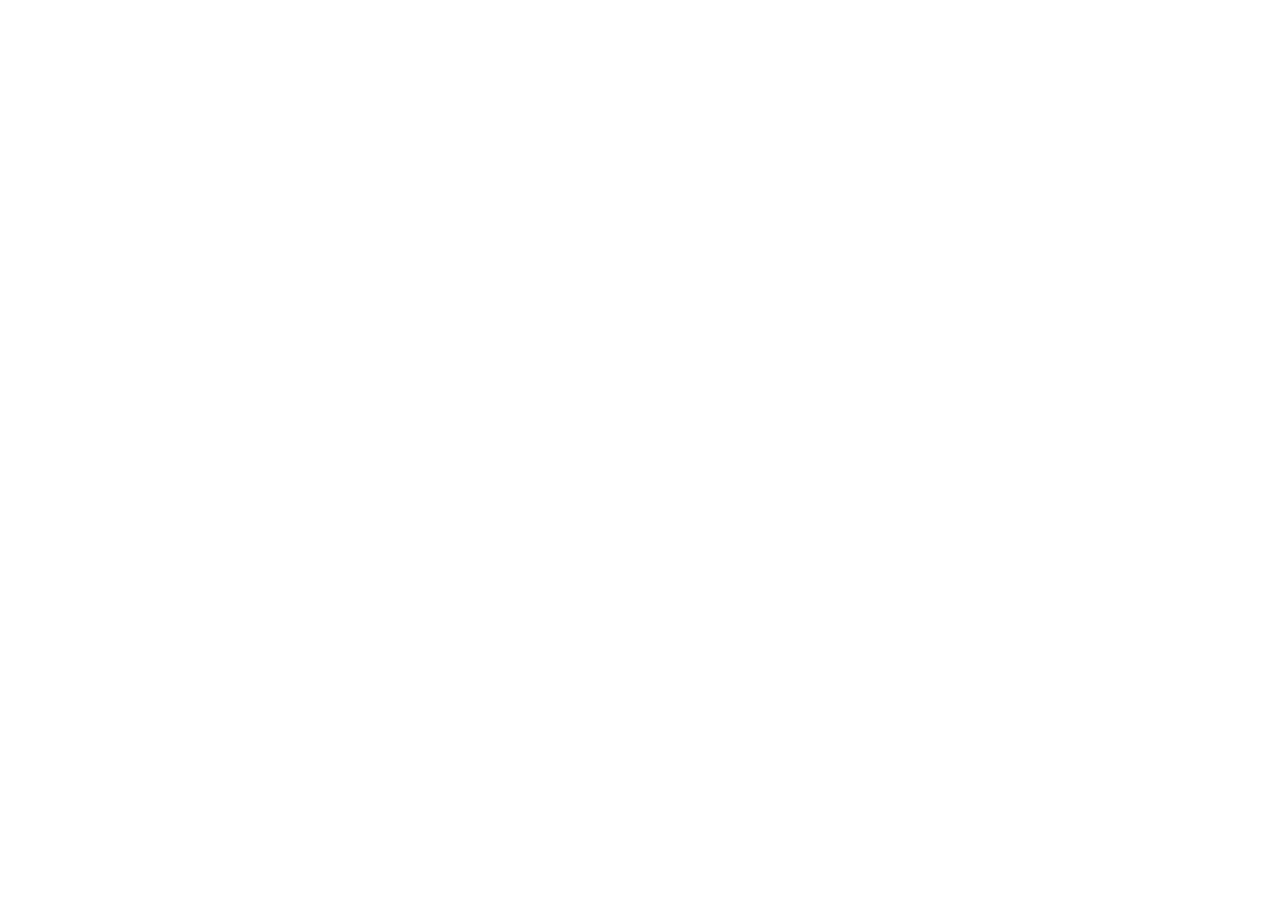
==== index.html @ d0f1e34f "Add files via upload" ====
<!DOCTYPE html>
<html lang="id">
<head>
    <meta charset="UTF-8">
    <meta name="viewport" content="width=device-width, initial-scale=1.0">
    <title>Rawatan Pagi - Gereja Pemulihan</title>
    <style>
        body {
            font-family: sans-serif;
            text-align: center;
            padding: 50px 20px;
            background-color: #f9f9f9;
            color: #333;
        }
        .card {
            background: white;
            padding: 30px;
            border-radius: 12px;
            box-shadow: 0 4px 10px rgba(0,0,0,0.1);
            max-width: 400px;
            margin: 0 auto;
        }
    </style>
</head>
<body>
    <div class="card">
        <h2>RAWATAN PAGI</h2>
        <p id="status">Mengarahkan ke materi hari ini...</p>
    </div>

    <script>
        // DAFTAR LINK SWAY BERDASARKAN TANGGAL (1 - 31)
        // Silakan ganti link di dalam tanda kutip sesuai link Sway Anda
        const linkSway = {
            1: "https://sway.cloud.microsoft/LINK_SWAY_TANGGAL_1",
            2: "https://sway.cloud.microsoft/LINK_SWAY_TANGGAL_2",
            3: "https://sway.cloud.microsoft/LINK_SWAY_TANGGAL_3",
            4: "https://sway.cloud.microsoft/LINK_SWAY_TANGGAL_4",
            5: "https://sway.cloud.microsoft/LINK_SWAY_TANGGAL_5",
            6: "https://sway.cloud.microsoft/LINK_SWAY_TANGGAL_6",
            7: "https://sway.cloud.microsoft/LINK_SWAY_TANGGAL_7",
            8: "https://sway.cloud.microsoft/LINK_SWAY_TANGGAL_8",
            9: "https://sway.cloud.microsoft/LINK_SWAY_TANGGAL_9",
            10: "https://sway.cloud.microsoft/LINK_SWAY_TANGGAL_10",
            // Silakan teruskan sampai tanggal 31...
        };

        // Ambil angka tanggal hari ini (1 - 31)
        const tanggalHariIni = new Date().getDate();

        // Cek dan alihkan otomatis
        if (linkSway[tanggalHariIni] && linkSway[tanggalHariIni].startsWith("http")) {
            window.location.href = linkSway[tanggalHariIni];
        } else {
            document.getElementById("status").innerText = "Materi Rawatan Pagi untuk tanggal " + tanggalHariIni + " belum tersedia.";
        }
    </script>
</body>
</html>
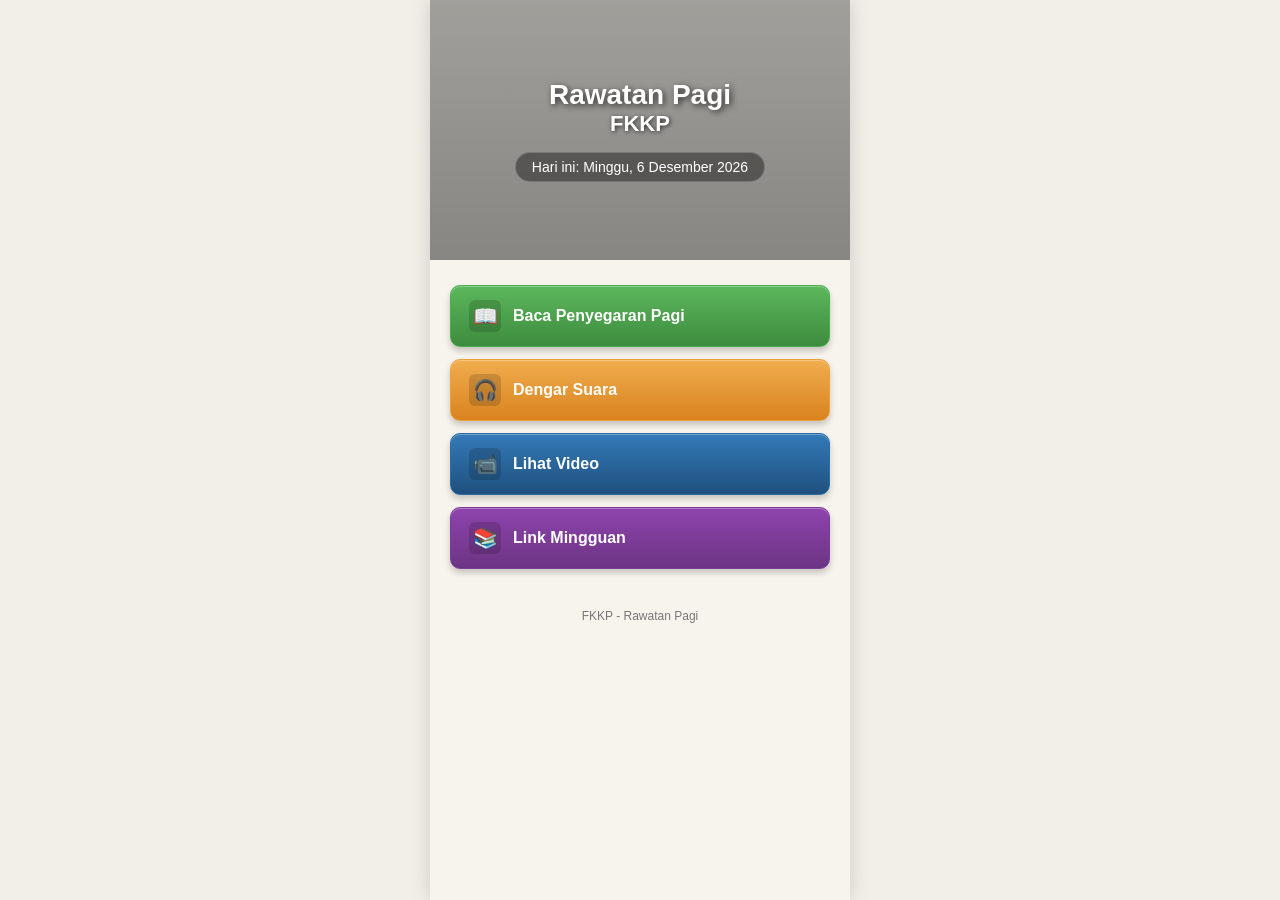
==== commit 6255961a: "Add files via upload" ====
--- a/index.html
+++ b/index.html
@@ -1,59 +1,353 @@
-<!DOCTYPE html>
-<html lang="id">
-<head>
-    <meta charset="UTF-8">
-    <meta name="viewport" content="width=device-width, initial-scale=1.0">
-    <title>Rawatan Pagi - Gereja Pemulihan</title>
-    <style>
-        body {
-            font-family: sans-serif;
-            text-align: center;
-            padding: 50px 20px;
-            background-color: #f9f9f9;
-            color: #333;
-        }
-        .card {
-            background: white;
-            padding: 30px;
-            border-radius: 12px;
-            box-shadow: 0 4px 10px rgba(0,0,0,0.1);
-            max-width: 400px;
-            margin: 0 auto;
-        }
-    </style>
-</head>
-<body>
-    <div class="card">
-        <h2>RAWATAN PAGI</h2>
-        <p id="status">Mengarahkan ke materi hari ini...</p>
-    </div>
-
-    <script>
-        // DAFTAR LINK SWAY BERDASARKAN TANGGAL (1 - 31)
-        // Silakan ganti link di dalam tanda kutip sesuai link Sway Anda
-        const linkSway = {
-            1: "https://sway.cloud.microsoft/LINK_SWAY_TANGGAL_1",
-            2: "https://sway.cloud.microsoft/LINK_SWAY_TANGGAL_2",
-            3: "https://sway.cloud.microsoft/LINK_SWAY_TANGGAL_3",
-            4: "https://sway.cloud.microsoft/LINK_SWAY_TANGGAL_4",
-            5: "https://sway.cloud.microsoft/LINK_SWAY_TANGGAL_5",
-            6: "https://sway.cloud.microsoft/LINK_SWAY_TANGGAL_6",
-            7: "https://sway.cloud.microsoft/LINK_SWAY_TANGGAL_7",
-            8: "https://sway.cloud.microsoft/LINK_SWAY_TANGGAL_8",
-            9: "https://sway.cloud.microsoft/LINK_SWAY_TANGGAL_9",
-            10: "https://sway.cloud.microsoft/LINK_SWAY_TANGGAL_10",
-            // Silakan teruskan sampai tanggal 31...
-        };
-
-        // Ambil angka tanggal hari ini (1 - 31)
-        const tanggalHariIni = new Date().getDate();
-
-        // Cek dan alihkan otomatis
-        if (linkSway[tanggalHariIni] && linkSway[tanggalHariIni].startsWith("http")) {
-            window.location.href = linkSway[tanggalHariIni];
-        } else {
-            document.getElementById("status").innerText = "Materi Rawatan Pagi untuk tanggal " + tanggalHariIni + " belum tersedia.";
-        }
-    </script>
-</body>
+<!DOCTYPE html>
+<html lang="id">
+<head>
+    <meta charset="UTF-8">
+    <meta name="viewport" content="width=device-width, initial-scale=1.0">
+    <title>Rawatan Pagi - FKKP</title>
+    <style>
+        * {
+            box-sizing: border-box;
+            margin: 0;
+            padding: 0;
+            font-family: 'Segoe UI', Roboto, Helvetica, Arial, sans-serif;
+        }
+
+        body {
+            background-color: #f2efe9;
+            display: flex;
+            justify-content: center;
+            align-items: center;
+            min-height: 100vh;
+        }
+
+        .container {
+            width: 100%;
+            max-width: 420px;
+            background-color: #f7f4ed;
+            min-height: 100vh;
+            box-shadow: 0 0 20px rgba(0,0,0,0.15);
+            display: flex;
+            flex-direction: column;
+            position: relative;
+        }
+
+        /* Header Pemandangan */
+        .header {
+            position: relative;
+            background: linear-gradient(rgba(0, 0, 0, 0.35), rgba(0, 0, 0, 0.45)), 
+                        url('https://images.unsplash.com/photo-1506744038136-46273834b3fb?auto=format&fit=crop&w=800&q=80') center/cover no-repeat;
+            height: 260px;
+            display: flex;
+            flex-direction: column;
+            justify-content: center;
+            align-items: center;
+            color: white;
+            text-align: center;
+            padding: 20px;
+        }
+
+        .header h1 {
+            font-size: 28px;
+            font-weight: 700;
+            text-shadow: 2px 2px 6px rgba(0,0,0,0.7);
+            line-height: 1.2;
+        }
+
+        .header h2 {
+            font-size: 22px;
+            font-weight: 600;
+            margin-bottom: 15px;
+            text-shadow: 1px 1px 4px rgba(0,0,0,0.7);
+        }
+
+        .header .date-badge {
+            background: rgba(0, 0, 0, 0.4);
+            padding: 6px 16px;
+            border-radius: 20px;
+            font-size: 14px;
+            font-weight: 500;
+            backdrop-filter: blur(4px);
+            border: 1px solid rgba(255, 255, 255, 0.2);
+        }
+
+        /* Container Content */
+        .content {
+            padding: 25px 20px;
+            display: flex;
+            flex-direction: column;
+            gap: 12px;
+            flex-grow: 1;
+        }
+
+        .page-title {
+            text-align: center;
+            font-size: 22px;
+            font-weight: bold;
+            color: #333;
+            margin-bottom: 5px;
+        }
+
+        .page-subtitle {
+            text-align: center;
+            font-size: 14px;
+            color: #666;
+            margin-bottom: 10px;
+        }
+
+        /* Style Tombol Utama */
+        .btn {
+            display: flex;
+            align-items: center;
+            justify-content: flex-start;
+            padding: 14px 18px;
+            border-radius: 10px;
+            color: white;
+            text-decoration: none;
+            font-weight: 600;
+            font-size: 16px;
+            box-shadow: 0 4px 6px rgba(0, 0, 0, 0.2), inset 0 1px 0 rgba(255, 255, 255, 0.3);
+            transition: transform 0.1s ease, box-shadow 0.1s ease;
+            cursor: pointer;
+            border: none;
+            width: 100%;
+            text-align: left;
+        }
+
+        .btn:active {
+            transform: translateY(2px);
+            box-shadow: 0 2px 3px rgba(0,0,0,0.2);
+        }
+
+        .btn-icon {
+            font-size: 20px;
+            margin-right: 12px;
+            display: flex;
+            align-items: center;
+            justify-content: center;
+            width: 32px;
+            height: 32px;
+            background: rgba(0, 0, 0, 0.15);
+            border-radius: 6px;
+        }
+
+        /* Warna Tombol */
+        .btn-brown  { background: linear-gradient(to bottom, #7f5539, #5c3d2e); border: 1px solid #5c3d2e; }
+        .btn-green  { background: linear-gradient(to bottom, #5cb85c, #3d8b3d); border: 1px solid #4cae4c; }
+        .btn-orange { background: linear-gradient(to bottom, #f0ad4e, #d9831f); border: 1px solid #eea236; }
+        .btn-blue   { background: linear-gradient(to bottom, #337ab7, #1f507e); border: 1px solid #2e6da4; }
+        .btn-purple { background: linear-gradient(to bottom, #8e44ad, #6c3483); border: 1px solid #7d3c98; }
+        .btn-teal   { background: linear-gradient(to bottom, #16a085, #117a65); border: 1px solid #117a65; }
+
+        .btn-back {
+            background: transparent;
+            color: #555;
+            border: 1px solid #ccc;
+            text-align: center;
+            justify-content: center;
+            margin-top: 15px;
+            box-shadow: none;
+        }
+
+        .footer {
+            text-align: center;
+            padding: 15px;
+            font-size: 12px;
+            color: #777;
+        }
+
+        .hidden { display: none !important; }
+    </style>
+</head>
+<body>
+
+    <div class="container">
+        
+        <!-- ================= HALAMAN 1: BERANDA UTAMA ================= -->
+        <div id="halamanUtama">
+            <div class="header">
+                <h1>Rawatan Pagi</h1>
+                <h2>FKKP</h2>
+                <div class="date-badge" id="tampilTanggal">Hari ini: -</div>
+            </div>
+
+            <div class="content">
+                <!-- Tombol 1: Baca Penyegaran Pagi (Otomatis Hari Ini) -->
+                <button class="btn btn-green" onclick="bukaSwayHarian(hariIni)">
+                    <span class="btn-icon">📖</span>
+                    <span>Baca Penyegaran Pagi</span>
+                </button>
+
+                <!-- Tombol 2: Dengar Suara -->
+                <a href="https://sway.cloud.microsoft/LINK_AUDIO" target="_blank" class="btn btn-orange">
+                    <span class="btn-icon">🎧</span>
+                    <span>Dengar Suara</span>
+                </a>
+
+                <!-- Tombol 3: Lihat Video -->
+                <a href="https://sway.cloud.microsoft/LINK_VIDEO" target="_blank" class="btn btn-blue">
+                    <span class="btn-icon">📹</span>
+                    <span>Lihat Video</span>
+                </a>
+
+                <!-- Tombol 4: Pilih Hari / Link Mingguan -->
+                <button class="btn btn-purple" onclick="bukaTampilanPilihHari()">
+                    <span class="btn-icon">📚</span>
+                    <span>Link Mingguan</span>
+                </button>
+            </div>
+        </div>
+
+        <!-- ================= HALAMAN 2: PILIH HARI ================= -->
+        <div id="halamanPilihHari" class="hidden">
+            <div class="header" style="height: 180px;">
+                <h1>Pilih Hari</h1>
+                <div class="date-badge" id="tampilMingguKe" style="margin-top: 10px;">Minggu 1</div>
+            </div>
+
+            <div class="content">
+                <!-- 0. Garis Besar Minggu Ini -->
+                <button class="btn btn-brown" onclick="bukaSwayMingguan()">
+                    <span class="btn-icon">0</span>
+                    <span>Garis Besar Minggu ini</span>
+                </button>
+
+                <!-- Hari 1 - 6 -->
+                <button class="btn btn-brown" onclick="bukaSwayHarian(1)">
+                    <span class="btn-icon">1</span>
+                    <span>Hari 1 - Senin</span>
+                </button>
+
+                <button class="btn btn-green" onclick="bukaSwayHarian(2)">
+                    <span class="btn-icon">2</span>
+                    <span>Hari 2 - Selasa</span>
+                </button>
+
+                <button class="btn btn-blue" onclick="bukaSwayHarian(3)">
+                    <span class="btn-icon">3</span>
+                    <span>Hari 3 - Rabu</span>
+                </button>
+
+                <button class="btn btn-purple" onclick="bukaSwayHarian(4)">
+                    <span class="btn-icon">4</span>
+                    <span>Hari 4 - Kamis</span>
+                </button>
+
+                <button class="btn btn-orange" onclick="bukaSwayHarian(5)">
+                    <span class="btn-icon">5</span>
+                    <span>Hari 5 - Jumat</span>
+                </button>
+
+                <button class="btn btn-teal" onclick="bukaSwayHarian(6)">
+                    <span class="btn-icon">6</span>
+                    <span>Hari 6 - Sabtu</span>
+                </button>
+
+                <!-- Tombol Kembali -->
+                <button class="btn btn-back" onclick="bukaHalamanUtama()">
+                    Kembali ke Beranda
+                </button>
+            </div>
+        </div>
+
+        <div class="footer">
+            FKKP - Rawatan Pagi
+        </div>
+    </div>
+
+    <script>
+        // =========================================================================
+        // 1. SET TANGGAL SENIN MINGGU KE-1
+        // =========================================================================
+        const tanggalMulaiMinggu1 = new Date(2026, 9, 5); // Contoh: Senin, 5 Oktober 2026
+
+        // =========================================================================
+        // 2. DAFTAR LINK SWAY HARIAN (12 MINGGU x 7 HARI)
+        // =========================================================================
+        const linkSway = {
+            // --- MINGGU 1 ---
+            "m1_1": "https://sway.cloud.microsoft/LINK_SWAY_HARIAN_M1_SENIN",
+            "m1_2": "https://sway.cloud.microsoft/LINK_SWAY_HARIAN_M1_SELASA",
+            "m1_3": "https://sway.cloud.microsoft/LINK_SWAY_HARIAN_M1_RABU",
+            "m1_4": "https://sway.cloud.microsoft/LINK_SWAY_HARIAN_M1_KAMIS",
+            "m1_5": "https://sway.cloud.microsoft/LINK_SWAY_HARIAN_M1_JUMAT",
+            "m1_6": "https://sway.cloud.microsoft/LINK_SWAY_HARIAN_M1_SABTU",
+            "m1_0": "https://sway.cloud.microsoft/LINK_SWAY_HARIAN_M1_MINGGU",
+
+            // --- MINGGU 2 ---
+            "m2_1": "https://sway.cloud.microsoft/LINK_SWAY_HARIAN_M2_SENIN",
+            "m2_2": "https://sway.cloud.microsoft/LINK_SWAY_HARIAN_M2_SELASA",
+            "m2_3": "https://sway.cloud.microsoft/LINK_SWAY_HARIAN_M2_RABU",
+            "m2_4": "https://sway.cloud.microsoft/LINK_SWAY_HARIAN_M2_KAMIS",
+            "m2_5": "https://sway.cloud.microsoft/LINK_SWAY_HARIAN_M2_JUMAT",
+            "m2_6": "https://sway.cloud.microsoft/LINK_SWAY_HARIAN_M2_SABTU",
+            "m2_0": "https://sway.cloud.microsoft/LINK_SWAY_HARIAN_M2_MINGGU",
+            
+            // ... Silakan teruskan sampai m12_0
+        };
+
+        // =========================================================================
+        // 3. DAFTAR LINK SWAY MINGGUAN (GARIS BESAR MINGGU INI)
+        // =========================================================================
+        const linkSwayMingguan = {
+            "m1": "https://sway.cloud.microsoft/LINK_MINGGUAN_1",
+            "m2": "https://sway.cloud.microsoft/LINK_MINGGUAN_2",
+            "m3": "https://sway.cloud.microsoft/LINK_MINGGUAN_3",
+            // ... Silakan teruskan sampai m12
+        };
+
+        // =========================================================================
+        // 4. LOGIKA PERHITUNGAN
+        // =========================================================================
+        const sekarang = new Date();
+        
+        // Format Tanggal: "Hari ini: Rabu, 7 Oktober 2026"
+        const namaHari = ["Minggu", "Senin", "Selasa", "Rabu", "Kamis", "Jumat", "Sabtu"];
+        const namaBulan = ["Januari", "Februari", "Maret", "April", "Mei", "Juni", "Juli", "Agustus", "September", "Oktober", "November", "Desember"];
+        
+        const stringTanggal = "Hari ini: " + namaHari[sekarang.getDay()] + ", " + sekarang.getDate() + " " + namaBulan[sekarang.getMonth()] + " " + sekarang.getFullYear();
+        document.getElementById("tampilTanggal").innerText = stringTanggal;
+
+        // Hitung Minggu Ke-
+        const selisihWaktu = sekarang.getTime() - tanggalMulaiMinggu1.getTime();
+        const selisihHari = Math.floor(selisihWaktu / (1000 * 60 * 60 * 24));
+
+        let mingguKe = Math.floor(selisihHari / 7) + 1;
+        if (mingguKe < 1) mingguKe = 1;
+        if (mingguKe > 12) mingguKe = 12;
+
+        const hariIni = sekarang.getDay(); 
+        document.getElementById("tampilMingguKe").innerText = "Minggu " + mingguKe;
+
+        // Navigasi Halaman
+        function bukaTampilanPilihHari() {
+            document.getElementById("halamanUtama").classList.add("hidden");
+            document.getElementById("halamanPilihHari").classList.remove("hidden");
+        }
+
+        function bukaHalamanUtama() {
+            document.getElementById("halamanPilihHari").classList.add("hidden");
+            document.getElementById("halamanUtama").classList.remove("hidden");
+        }
+
+        // Fungsi Buka Sway Harian
+        function bukaSwayHarian(hari) {
+            const kunciHarian = `m${mingguKe}_${hari}`;
+            if (linkSway[kunciHarian] && linkSway[kunciHarian].startsWith("http")) {
+                window.location.href = linkSway[kunciHarian];
+            } else {
+                alert("Link materi belum diatur atau link belum valid.");
+            }
+        }
+
+        // Fungsi Buka Sway Mingguan
+        function bukaSwayMingguan() {
+            const kunciMingguan = `m${mingguKe}`;
+            if (linkSwayMingguan[kunciMingguan] && linkSwayMingguan[kunciMingguan].startsWith("http")) {
+                window.location.href = linkSwayMingguan[kunciMingguan];
+            } else {
+                alert("Link Garis Besar Mingguan belum diatur atau link belum valid.");
+            }
+        }
+    </script>
+</body>
 </html>
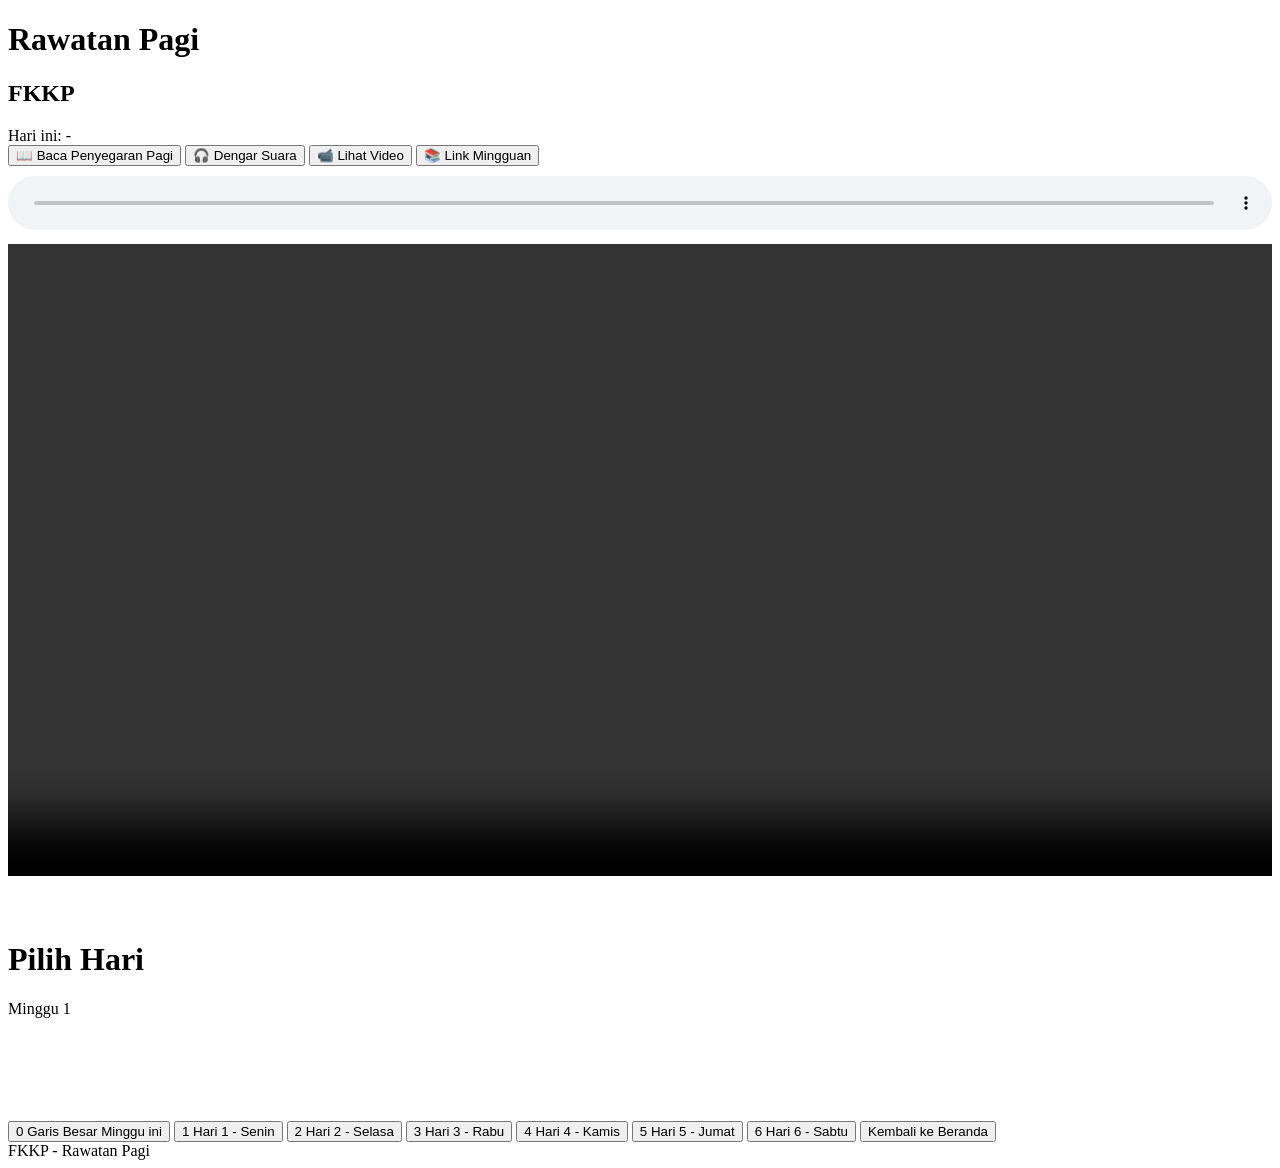
==== commit a7fc0027: "Add files via upload" ====
--- a/index.html
+++ b/index.html
@@ -4,164 +4,12 @@
     <meta charset="UTF-8">
     <meta name="viewport" content="width=device-width, initial-scale=1.0">
     <title>Rawatan Pagi - FKKP</title>
-    <style>
-        * {
-            box-sizing: border-box;
-            margin: 0;
-            padding: 0;
-            font-family: 'Segoe UI', Roboto, Helvetica, Arial, sans-serif;
-        }
-
-        body {
-            background-color: #f2efe9;
-            display: flex;
-            justify-content: center;
-            align-items: center;
-            min-height: 100vh;
-        }
-
-        .container {
-            width: 100%;
-            max-width: 420px;
-            background-color: #f7f4ed;
-            min-height: 100vh;
-            box-shadow: 0 0 20px rgba(0,0,0,0.15);
-            display: flex;
-            flex-direction: column;
-            position: relative;
-        }
-
-        /* Header Pemandangan */
-        .header {
-            position: relative;
-            background: linear-gradient(rgba(0, 0, 0, 0.35), rgba(0, 0, 0, 0.45)), 
-                        url('https://images.unsplash.com/photo-1506744038136-46273834b3fb?auto=format&fit=crop&w=800&q=80') center/cover no-repeat;
-            height: 260px;
-            display: flex;
-            flex-direction: column;
-            justify-content: center;
-            align-items: center;
-            color: white;
-            text-align: center;
-            padding: 20px;
-        }
-
-        .header h1 {
-            font-size: 28px;
-            font-weight: 700;
-            text-shadow: 2px 2px 6px rgba(0,0,0,0.7);
-            line-height: 1.2;
-        }
-
-        .header h2 {
-            font-size: 22px;
-            font-weight: 600;
-            margin-bottom: 15px;
-            text-shadow: 1px 1px 4px rgba(0,0,0,0.7);
-        }
-
-        .header .date-badge {
-            background: rgba(0, 0, 0, 0.4);
-            padding: 6px 16px;
-            border-radius: 20px;
-            font-size: 14px;
-            font-weight: 500;
-            backdrop-filter: blur(4px);
-            border: 1px solid rgba(255, 255, 255, 0.2);
-        }
-
-        /* Container Content */
-        .content {
-            padding: 25px 20px;
-            display: flex;
-            flex-direction: column;
-            gap: 12px;
-            flex-grow: 1;
-        }
-
-        .page-title {
-            text-align: center;
-            font-size: 22px;
-            font-weight: bold;
-            color: #333;
-            margin-bottom: 5px;
-        }
-
-        .page-subtitle {
-            text-align: center;
-            font-size: 14px;
-            color: #666;
-            margin-bottom: 10px;
-        }
-
-        /* Style Tombol Utama */
-        .btn {
-            display: flex;
-            align-items: center;
-            justify-content: flex-start;
-            padding: 14px 18px;
-            border-radius: 10px;
-            color: white;
-            text-decoration: none;
-            font-weight: 600;
-            font-size: 16px;
-            box-shadow: 0 4px 6px rgba(0, 0, 0, 0.2), inset 0 1px 0 rgba(255, 255, 255, 0.3);
-            transition: transform 0.1s ease, box-shadow 0.1s ease;
-            cursor: pointer;
-            border: none;
-            width: 100%;
-            text-align: left;
-        }
-
-        .btn:active {
-            transform: translateY(2px);
-            box-shadow: 0 2px 3px rgba(0,0,0,0.2);
-        }
-
-        .btn-icon {
-            font-size: 20px;
-            margin-right: 12px;
-            display: flex;
-            align-items: center;
-            justify-content: center;
-            width: 32px;
-            height: 32px;
-            background: rgba(0, 0, 0, 0.15);
-            border-radius: 6px;
-        }
-
-        /* Warna Tombol */
-        .btn-brown  { background: linear-gradient(to bottom, #7f5539, #5c3d2e); border: 1px solid #5c3d2e; }
-        .btn-green  { background: linear-gradient(to bottom, #5cb85c, #3d8b3d); border: 1px solid #4cae4c; }
-        .btn-orange { background: linear-gradient(to bottom, #f0ad4e, #d9831f); border: 1px solid #eea236; }
-        .btn-blue   { background: linear-gradient(to bottom, #337ab7, #1f507e); border: 1px solid #2e6da4; }
-        .btn-purple { background: linear-gradient(to bottom, #8e44ad, #6c3483); border: 1px solid #7d3c98; }
-        .btn-teal   { background: linear-gradient(to bottom, #16a085, #117a65); border: 1px solid #117a65; }
-
-        .btn-back {
-            background: transparent;
-            color: #555;
-            border: 1px solid #ccc;
-            text-align: center;
-            justify-content: center;
-            margin-top: 15px;
-            box-shadow: none;
-        }
-
-        .footer {
-            text-align: center;
-            padding: 15px;
-            font-size: 12px;
-            color: #777;
-        }
-
-        .hidden { display: none !important; }
-    </style>
+    <link rel="manifest" href="./manifest.json">
+    <link rel="stylesheet" href="./style.css">
 </head>
 <body>
 
     <div class="container">
-        
         <!-- ================= HALAMAN 1: BERANDA UTAMA ================= -->
         <div id="halamanUtama">
             <div class="header">
@@ -171,29 +19,42 @@
             </div>
 
             <div class="content">
-                <!-- Tombol 1: Baca Penyegaran Pagi (Otomatis Hari Ini) -->
-                <button class="btn btn-green" onclick="bukaSwayHarian(hariIni)">
+                <!-- Tombol 1: Baca Penyegaran Pagi -->
+                <button class="btn btn-green" id="btn-baca">
                     <span class="btn-icon">📖</span>
                     <span>Baca Penyegaran Pagi</span>
                 </button>
 
                 <!-- Tombol 2: Dengar Suara -->
-                <a href="https://sway.cloud.microsoft/LINK_AUDIO" target="_blank" class="btn btn-orange">
+                <button class="btn btn-orange" id="btn-audio">
                     <span class="btn-icon">🎧</span>
                     <span>Dengar Suara</span>
-                </a>
+                </button>
 
                 <!-- Tombol 3: Lihat Video -->
-                <a href="https://sway.cloud.microsoft/LINK_VIDEO" target="_blank" class="btn btn-blue">
+                <button class="btn btn-blue" id="btn-video">
                     <span class="btn-icon">📹</span>
                     <span>Lihat Video</span>
-                </a>
+                </button>
 
-                <!-- Tombol 4: Pilih Hari / Link Mingguan -->
+                <!-- Tombol 4: Link Mingguan / Pilihan Hari -->
                 <button class="btn btn-purple" onclick="bukaTampilanPilihHari()">
                     <span class="btn-icon">📚</span>
                     <span>Link Mingguan</span>
                 </button>
+
+                <!-- Konten Pembacaan / Media Langsung di Beranda -->
+                <div id="media-preview" class="media-preview hidden">
+                    <div id="audio-box" class="media-card hidden">
+                        <audio id="audio-player" controls style="width: 100%; margin-top: 10px;"></audio>
+                    </div>
+                    <div id="video-box" class="media-card hidden">
+                        <video id="video-player" controls playsinline style="width: 100%; margin-top: 10px;"></video>
+                    </div>
+                    <div id="text-box" class="media-card hidden" style="background: white; padding: 15px; border-radius: 8px; margin-top: 10px; text-align: left; color: #333;">
+                        <div id="renungan-body"></div>
+                    </div>
+                </div>
             </div>
         </div>
 
@@ -206,38 +67,38 @@
 
             <div class="content">
                 <!-- 0. Garis Besar Minggu Ini -->
-                <button class="btn btn-brown" onclick="bukaSwayMingguan()">
+                <button class="btn btn-brown" onclick="pilihHariDanKembali(0)">
                     <span class="btn-icon">0</span>
                     <span>Garis Besar Minggu ini</span>
                 </button>
 
                 <!-- Hari 1 - 6 -->
-                <button class="btn btn-brown" onclick="bukaSwayHarian(1)">
+                <button class="btn btn-brown" onclick="pilihHariDanKembali(1)">
                     <span class="btn-icon">1</span>
                     <span>Hari 1 - Senin</span>
                 </button>
 
-                <button class="btn btn-green" onclick="bukaSwayHarian(2)">
+                <button class="btn btn-green" onclick="pilihHariDanKembali(2)">
                     <span class="btn-icon">2</span>
                     <span>Hari 2 - Selasa</span>
                 </button>
 
-                <button class="btn btn-blue" onclick="bukaSwayHarian(3)">
+                <button class="btn btn-blue" onclick="pilihHariDanKembali(3)">
                     <span class="btn-icon">3</span>
                     <span>Hari 3 - Rabu</span>
                 </button>
 
-                <button class="btn btn-purple" onclick="bukaSwayHarian(4)">
+                <button class="btn btn-purple" onclick="pilihHariDanKembali(4)">
                     <span class="btn-icon">4</span>
                     <span>Hari 4 - Kamis</span>
                 </button>
 
-                <button class="btn btn-orange" onclick="bukaSwayHarian(5)">
+                <button class="btn btn-orange" onclick="pilihHariDanKembali(5)">
                     <span class="btn-icon">5</span>
                     <span>Hari 5 - Jumat</span>
                 </button>
 
-                <button class="btn btn-teal" onclick="bukaSwayHarian(6)">
+                <button class="btn btn-teal" onclick="pilihHariDanKembali(6)">
                     <span class="btn-icon">6</span>
                     <span>Hari 6 - Sabtu</span>
                 </button>
@@ -254,100 +115,6 @@
         </div>
     </div>
 
-    <script>
-        // =========================================================================
-        // 1. SET TANGGAL SENIN MINGGU KE-1
-        // =========================================================================
-        const tanggalMulaiMinggu1 = new Date(2026, 9, 5); // Contoh: Senin, 5 Oktober 2026
-
-        // =========================================================================
-        // 2. DAFTAR LINK SWAY HARIAN (12 MINGGU x 7 HARI)
-        // =========================================================================
-        const linkSway = {
-            // --- MINGGU 1 ---
-            "m1_1": "https://sway.cloud.microsoft/LINK_SWAY_HARIAN_M1_SENIN",
-            "m1_2": "https://sway.cloud.microsoft/LINK_SWAY_HARIAN_M1_SELASA",
-            "m1_3": "https://sway.cloud.microsoft/LINK_SWAY_HARIAN_M1_RABU",
-            "m1_4": "https://sway.cloud.microsoft/LINK_SWAY_HARIAN_M1_KAMIS",
-            "m1_5": "https://sway.cloud.microsoft/LINK_SWAY_HARIAN_M1_JUMAT",
-            "m1_6": "https://sway.cloud.microsoft/LINK_SWAY_HARIAN_M1_SABTU",
-            "m1_0": "https://sway.cloud.microsoft/LINK_SWAY_HARIAN_M1_MINGGU",
-
-            // --- MINGGU 2 ---
-            "m2_1": "https://sway.cloud.microsoft/LINK_SWAY_HARIAN_M2_SENIN",
-            "m2_2": "https://sway.cloud.microsoft/LINK_SWAY_HARIAN_M2_SELASA",
-            "m2_3": "https://sway.cloud.microsoft/LINK_SWAY_HARIAN_M2_RABU",
-            "m2_4": "https://sway.cloud.microsoft/LINK_SWAY_HARIAN_M2_KAMIS",
-            "m2_5": "https://sway.cloud.microsoft/LINK_SWAY_HARIAN_M2_JUMAT",
-            "m2_6": "https://sway.cloud.microsoft/LINK_SWAY_HARIAN_M2_SABTU",
-            "m2_0": "https://sway.cloud.microsoft/LINK_SWAY_HARIAN_M2_MINGGU",
-            
-            // ... Silakan teruskan sampai m12_0
-        };
-
-        // =========================================================================
-        // 3. DAFTAR LINK SWAY MINGGUAN (GARIS BESAR MINGGU INI)
-        // =========================================================================
-        const linkSwayMingguan = {
-            "m1": "https://sway.cloud.microsoft/LINK_MINGGUAN_1",
-            "m2": "https://sway.cloud.microsoft/LINK_MINGGUAN_2",
-            "m3": "https://sway.cloud.microsoft/LINK_MINGGUAN_3",
-            // ... Silakan teruskan sampai m12
-        };
-
-        // =========================================================================
-        // 4. LOGIKA PERHITUNGAN
-        // =========================================================================
-        const sekarang = new Date();
-        
-        // Format Tanggal: "Hari ini: Rabu, 7 Oktober 2026"
-        const namaHari = ["Minggu", "Senin", "Selasa", "Rabu", "Kamis", "Jumat", "Sabtu"];
-        const namaBulan = ["Januari", "Februari", "Maret", "April", "Mei", "Juni", "Juli", "Agustus", "September", "Oktober", "November", "Desember"];
-        
-        const stringTanggal = "Hari ini: " + namaHari[sekarang.getDay()] + ", " + sekarang.getDate() + " " + namaBulan[sekarang.getMonth()] + " " + sekarang.getFullYear();
-        document.getElementById("tampilTanggal").innerText = stringTanggal;
-
-        // Hitung Minggu Ke-
-        const selisihWaktu = sekarang.getTime() - tanggalMulaiMinggu1.getTime();
-        const selisihHari = Math.floor(selisihWaktu / (1000 * 60 * 60 * 24));
-
-        let mingguKe = Math.floor(selisihHari / 7) + 1;
-        if (mingguKe < 1) mingguKe = 1;
-        if (mingguKe > 12) mingguKe = 12;
-
-        const hariIni = sekarang.getDay(); 
-        document.getElementById("tampilMingguKe").innerText = "Minggu " + mingguKe;
-
-        // Navigasi Halaman
-        function bukaTampilanPilihHari() {
-            document.getElementById("halamanUtama").classList.add("hidden");
-            document.getElementById("halamanPilihHari").classList.remove("hidden");
-        }
-
-        function bukaHalamanUtama() {
-            document.getElementById("halamanPilihHari").classList.add("hidden");
-            document.getElementById("halamanUtama").classList.remove("hidden");
-        }
-
-        // Fungsi Buka Sway Harian
-        function bukaSwayHarian(hari) {
-            const kunciHarian = `m${mingguKe}_${hari}`;
-            if (linkSway[kunciHarian] && linkSway[kunciHarian].startsWith("http")) {
-                window.location.href = linkSway[kunciHarian];
-            } else {
-                alert("Link materi belum diatur atau link belum valid.");
-            }
-        }
-
-        // Fungsi Buka Sway Mingguan
-        function bukaSwayMingguan() {
-            const kunciMingguan = `m${mingguKe}`;
-            if (linkSwayMingguan[kunciMingguan] && linkSwayMingguan[kunciMingguan].startsWith("http")) {
-                window.location.href = linkSwayMingguan[kunciMingguan];
-            } else {
-                alert("Link Garis Besar Mingguan belum diatur atau link belum valid.");
-            }
-        }
-    </script>
+    <script src="./app.js"></script>
 </body>
 </html>
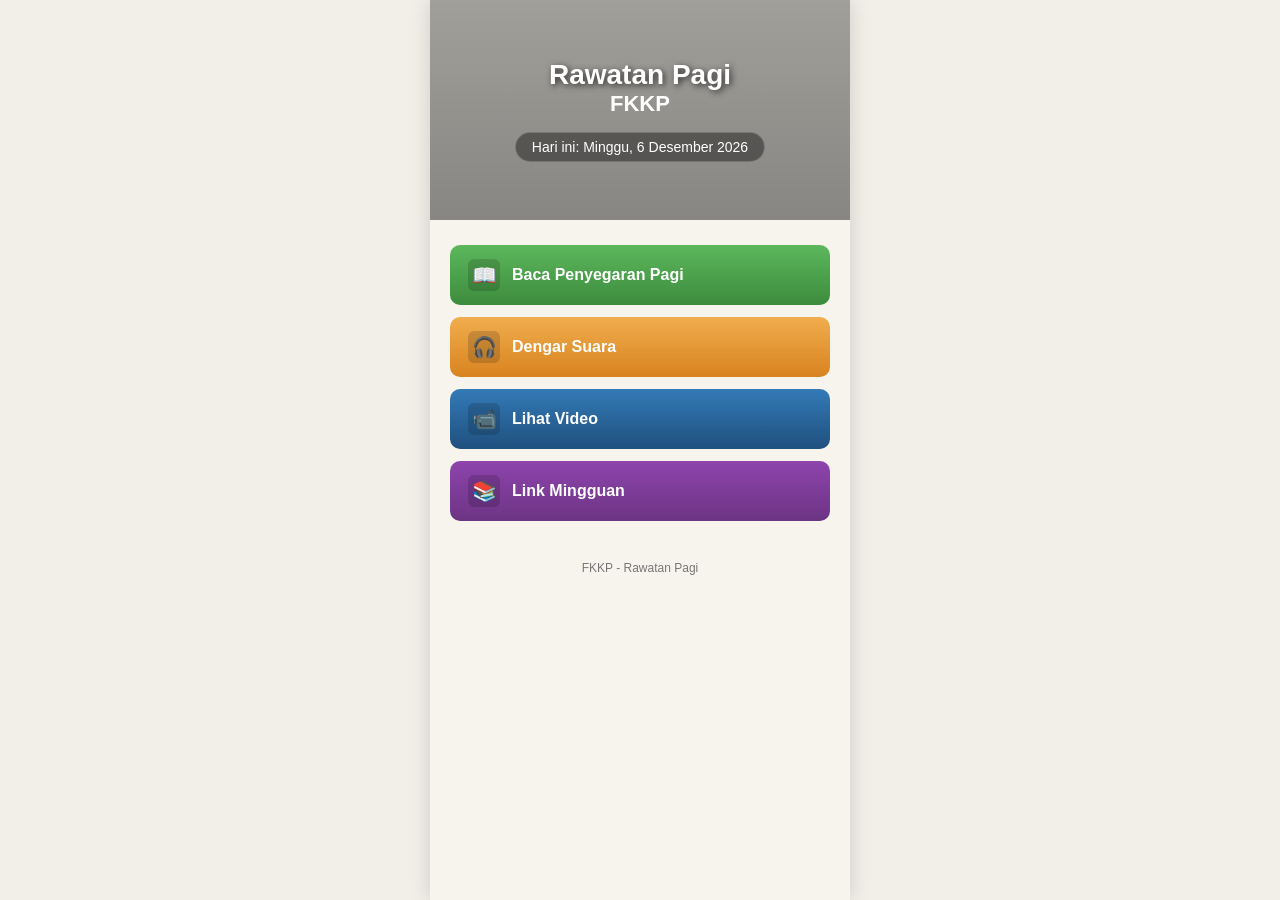
==== commit 2b355ddf: "Add files via upload" ====
--- a/index.html
+++ b/index.html
@@ -1,120 +1,120 @@
-<!DOCTYPE html>
-<html lang="id">
-<head>
-    <meta charset="UTF-8">
-    <meta name="viewport" content="width=device-width, initial-scale=1.0">
-    <title>Rawatan Pagi - FKKP</title>
-    <link rel="manifest" href="./manifest.json">
-    <link rel="stylesheet" href="./style.css">
-</head>
-<body>
-
-    <div class="container">
-        <!-- ================= HALAMAN 1: BERANDA UTAMA ================= -->
-        <div id="halamanUtama">
-            <div class="header">
-                <h1>Rawatan Pagi</h1>
-                <h2>FKKP</h2>
-                <div class="date-badge" id="tampilTanggal">Hari ini: -</div>
-            </div>
-
-            <div class="content">
-                <!-- Tombol 1: Baca Penyegaran Pagi -->
-                <button class="btn btn-green" id="btn-baca">
-                    <span class="btn-icon">📖</span>
-                    <span>Baca Penyegaran Pagi</span>
-                </button>
-
-                <!-- Tombol 2: Dengar Suara -->
-                <button class="btn btn-orange" id="btn-audio">
-                    <span class="btn-icon">🎧</span>
-                    <span>Dengar Suara</span>
-                </button>
-
-                <!-- Tombol 3: Lihat Video -->
-                <button class="btn btn-blue" id="btn-video">
-                    <span class="btn-icon">📹</span>
-                    <span>Lihat Video</span>
-                </button>
-
-                <!-- Tombol 4: Link Mingguan / Pilihan Hari -->
-                <button class="btn btn-purple" onclick="bukaTampilanPilihHari()">
-                    <span class="btn-icon">📚</span>
-                    <span>Link Mingguan</span>
-                </button>
-
-                <!-- Konten Pembacaan / Media Langsung di Beranda -->
-                <div id="media-preview" class="media-preview hidden">
-                    <div id="audio-box" class="media-card hidden">
-                        <audio id="audio-player" controls style="width: 100%; margin-top: 10px;"></audio>
-                    </div>
-                    <div id="video-box" class="media-card hidden">
-                        <video id="video-player" controls playsinline style="width: 100%; margin-top: 10px;"></video>
-                    </div>
-                    <div id="text-box" class="media-card hidden" style="background: white; padding: 15px; border-radius: 8px; margin-top: 10px; text-align: left; color: #333;">
-                        <div id="renungan-body"></div>
-                    </div>
-                </div>
-            </div>
-        </div>
-
-        <!-- ================= HALAMAN 2: PILIH HARI ================= -->
-        <div id="halamanPilihHari" class="hidden">
-            <div class="header" style="height: 180px;">
-                <h1>Pilih Hari</h1>
-                <div class="date-badge" id="tampilMingguKe" style="margin-top: 10px;">Minggu 1</div>
-            </div>
-
-            <div class="content">
-                <!-- 0. Garis Besar Minggu Ini -->
-                <button class="btn btn-brown" onclick="pilihHariDanKembali(0)">
-                    <span class="btn-icon">0</span>
-                    <span>Garis Besar Minggu ini</span>
-                </button>
-
-                <!-- Hari 1 - 6 -->
-                <button class="btn btn-brown" onclick="pilihHariDanKembali(1)">
-                    <span class="btn-icon">1</span>
-                    <span>Hari 1 - Senin</span>
-                </button>
-
-                <button class="btn btn-green" onclick="pilihHariDanKembali(2)">
-                    <span class="btn-icon">2</span>
-                    <span>Hari 2 - Selasa</span>
-                </button>
-
-                <button class="btn btn-blue" onclick="pilihHariDanKembali(3)">
-                    <span class="btn-icon">3</span>
-                    <span>Hari 3 - Rabu</span>
-                </button>
-
-                <button class="btn btn-purple" onclick="pilihHariDanKembali(4)">
-                    <span class="btn-icon">4</span>
-                    <span>Hari 4 - Kamis</span>
-                </button>
-
-                <button class="btn btn-orange" onclick="pilihHariDanKembali(5)">
-                    <span class="btn-icon">5</span>
-                    <span>Hari 5 - Jumat</span>
-                </button>
-
-                <button class="btn btn-teal" onclick="pilihHariDanKembali(6)">
-                    <span class="btn-icon">6</span>
-                    <span>Hari 6 - Sabtu</span>
-                </button>
-
-                <!-- Tombol Kembali -->
-                <button class="btn btn-back" onclick="bukaHalamanUtama()">
-                    Kembali ke Beranda
-                </button>
-            </div>
-        </div>
-
-        <div class="footer">
-            FKKP - Rawatan Pagi
-        </div>
-    </div>
-
-    <script src="./app.js"></script>
-</body>
+<!DOCTYPE html>
+<html lang="id">
+<head>
+    <meta charset="UTF-8">
+    <meta name="viewport" content="width=device-width, initial-scale=1.0">
+    <title>Rawatan Pagi - FKKP</title>
+    <link rel="manifest" href="./manifest.json">
+    <link rel="stylesheet" href="./style.css">
+</head>
+<body>
+
+    <div class="container">
+        <!-- ================= HALAMAN 1: BERANDA UTAMA ================= -->
+        <div id="halamanUtama">
+            <div class="header">
+                <h1>Rawatan Pagi</h1>
+                <h2>FKKP</h2>
+                <div class="date-badge" id="tampilTanggal">Hari ini: -</div>
+            </div>
+
+            <div class="content">
+                <!-- Tombol 1: Baca Penyegaran Pagi -->
+                <button class="btn btn-green" id="btn-baca">
+                    <span class="btn-icon">📖</span>
+                    <span>Baca Penyegaran Pagi</span>
+                </button>
+
+                <!-- Tombol 2: Dengar Suara -->
+                <button class="btn btn-orange" id="btn-audio">
+                    <span class="btn-icon">🎧</span>
+                    <span>Dengar Suara</span>
+                </button>
+
+                <!-- Tombol 3: Lihat Video -->
+                <button class="btn btn-blue" id="btn-video">
+                    <span class="btn-icon">📹</span>
+                    <span>Lihat Video</span>
+                </button>
+
+                <!-- Tombol 4: Link Mingguan / Pilihan Hari -->
+                <button class="btn btn-purple" onclick="bukaTampilanPilihHari()">
+                    <span class="btn-icon">📚</span>
+                    <span>Link Mingguan</span>
+                </button>
+
+                <!-- Konten Pembacaan / Media Langsung di Beranda -->
+                <div id="media-preview" class="media-preview hidden">
+                    <div id="audio-box" class="media-card hidden">
+                        <audio id="audio-player" controls style="width: 100%; margin-top: 10px;"></audio>
+                    </div>
+                    <div id="video-box" class="media-card hidden">
+                        <video id="video-player" controls playsinline style="width: 100%; margin-top: 10px;"></video>
+                    </div>
+                    <div id="text-box" class="media-card hidden" style="background: white; padding: 15px; border-radius: 8px; margin-top: 10px; text-align: left; color: #333;">
+                        <div id="renungan-body"></div>
+                    </div>
+                </div>
+            </div>
+        </div>
+
+        <!-- ================= HALAMAN 2: PILIH HARI ================= -->
+        <div id="halamanPilihHari" class="hidden">
+            <div class="header" style="height: 180px;">
+                <h1>Pilih Hari</h1>
+                <div class="date-badge" id="tampilMingguKe" style="margin-top: 10px;">Minggu 1</div>
+            </div>
+
+            <div class="content">
+                <!-- 0. Garis Besar Minggu Ini -->
+                <button class="btn btn-brown" onclick="pilihHariDanKembali(0)">
+                    <span class="btn-icon">0</span>
+                    <span>Garis Besar Minggu ini</span>
+                </button>
+
+                <!-- Hari 1 - 6 -->
+                <button class="btn btn-brown" onclick="pilihHariDanKembali(1)">
+                    <span class="btn-icon">1</span>
+                    <span>Hari 1 - Senin</span>
+                </button>
+
+                <button class="btn btn-green" onclick="pilihHariDanKembali(2)">
+                    <span class="btn-icon">2</span>
+                    <span>Hari 2 - Selasa</span>
+                </button>
+
+                <button class="btn btn-blue" onclick="pilihHariDanKembali(3)">
+                    <span class="btn-icon">3</span>
+                    <span>Hari 3 - Rabu</span>
+                </button>
+
+                <button class="btn btn-purple" onclick="pilihHariDanKembali(4)">
+                    <span class="btn-icon">4</span>
+                    <span>Hari 4 - Kamis</span>
+                </button>
+
+                <button class="btn btn-orange" onclick="pilihHariDanKembali(5)">
+                    <span class="btn-icon">5</span>
+                    <span>Hari 5 - Jumat</span>
+                </button>
+
+                <button class="btn btn-teal" onclick="pilihHariDanKembali(6)">
+                    <span class="btn-icon">6</span>
+                    <span>Hari 6 - Sabtu</span>
+                </button>
+
+                <!-- Tombol Kembali -->
+                <button class="btn btn-back" onclick="bukaHalamanUtama()">
+                    Kembali ke Beranda
+                </button>
+            </div>
+        </div>
+
+        <div class="footer">
+            FKKP - Rawatan Pagi
+        </div>
+    </div>
+
+    <script src="./app.js"></script>
+</body>
 </html>
--- a/style.css
+++ b/style.css
@@ -0,0 +1,19 @@
+* { box-sizing: border-box; margin: 0; padding: 0; font-family: 'Segoe UI', Roboto, sans-serif; }
+body { background-color: #f2efe9; display: flex; justify-content: center; align-items: center; min-height: 100vh; }
+.container { width: 100%; max-width: 420px; background-color: #f7f4ed; min-height: 100vh; box-shadow: 0 0 20px rgba(0,0,0,0.15); display: flex; flex-direction: column; position: relative; }
+.header { position: relative; background: linear-gradient(rgba(0, 0, 0, 0.35), rgba(0, 0, 0, 0.45)), url('https://images.unsplash.com/photo-1506744038136-46273834b3fb?auto=format&fit=crop&w=800&q=80') center/cover no-repeat; height: 220px; display: flex; flex-direction: column; justify-content: center; align-items: center; color: white; text-align: center; padding: 20px; }
+.header h1 { font-size: 28px; font-weight: 700; text-shadow: 2px 2px 6px rgba(0,0,0,0.7); }
+.header h2 { font-size: 22px; font-weight: 600; margin-bottom: 15px; }
+.header .date-badge { background: rgba(0, 0, 0, 0.4); padding: 6px 16px; border-radius: 20px; font-size: 14px; border: 1px solid rgba(255, 255, 255, 0.2); }
+.content { padding: 25px 20px; display: flex; flex-direction: column; gap: 12px; flex-grow: 1; }
+.btn { display: flex; align-items: center; justify-content: flex-start; padding: 14px 18px; border-radius: 10px; color: white; text-decoration: none; font-weight: 600; font-size: 16px; border: none; width: 100%; cursor: pointer; }
+.btn-icon { font-size: 20px; margin-right: 12px; display: flex; align-items: center; justify-content: center; width: 32px; height: 32px; background: rgba(0, 0, 0, 0.15); border-radius: 6px; }
+.btn-brown  { background: linear-gradient(to bottom, #7f5539, #5c3d2e); }
+.btn-green  { background: linear-gradient(to bottom, #5cb85c, #3d8b3d); }
+.btn-orange { background: linear-gradient(to bottom, #f0ad4e, #d9831f); }
+.btn-blue   { background: linear-gradient(to bottom, #337ab7, #1f507e); }
+.btn-purple { background: linear-gradient(to bottom, #8e44ad, #6c3483); }
+.btn-teal   { background: linear-gradient(to bottom, #16a085, #117a65); }
+.btn-back   { background: transparent; color: #555; border: 1px solid #ccc; justify-content: center; }
+.footer { text-align: center; padding: 15px; font-size: 12px; color: #777; }
+.hidden { display: none !important; }
